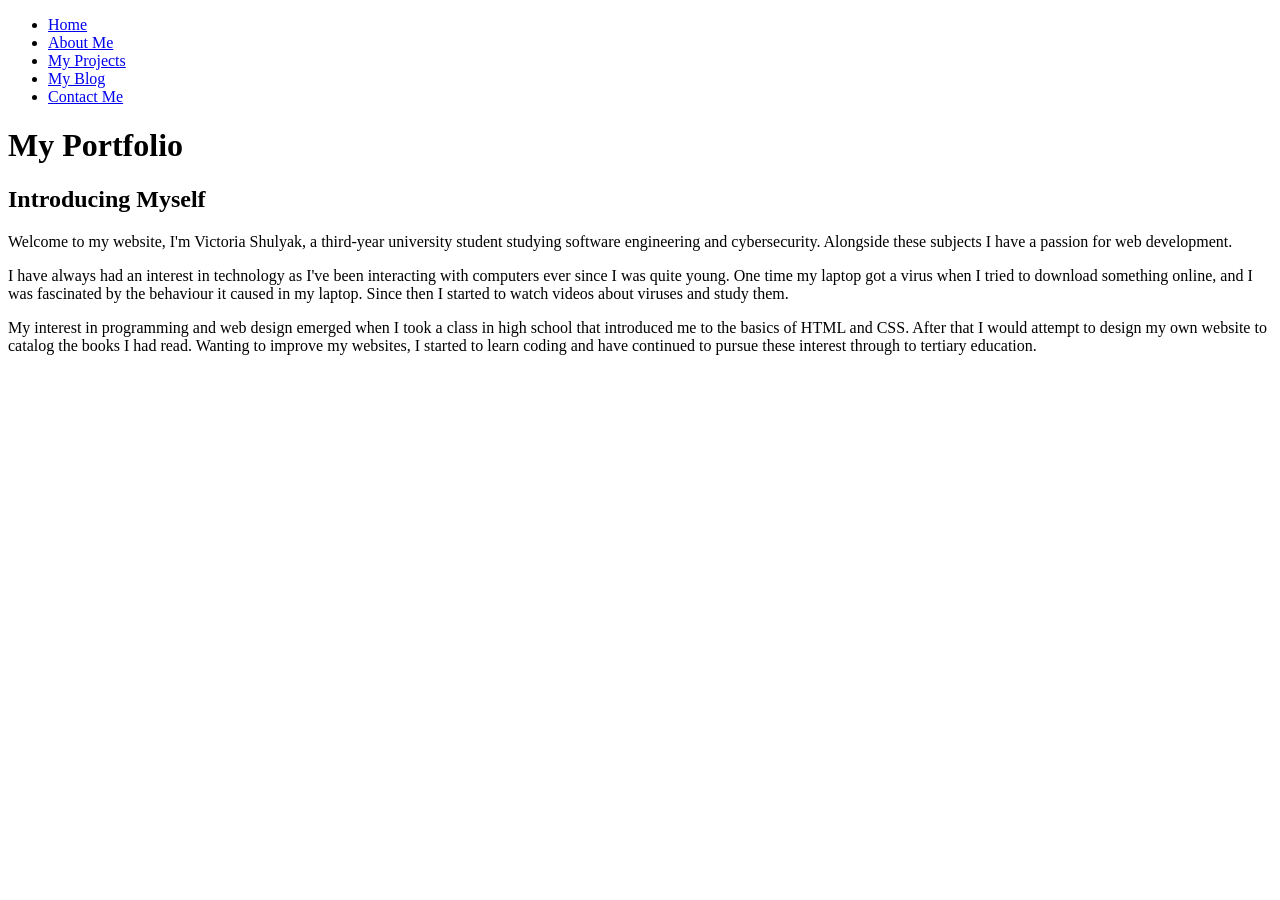
==== index.html @ 4e07ca61 "Created html files for pages, wrote introduction for index and navigation menu for all pages." ====
<!DOCTYPE html>
<head>
    <!-- Titles and other page elements
     may be placeholders for the time being.-->
    <meta charset="utf-8">
    <title>Victoria Shulyak Portfolio</title>
    <!-- Refs to stylesheets here-->
</head>

<body>
    <header>
        <nav>
            <ul>
                <li><a href="index.html">Home</a></li>
                <li><a href="about.html">About Me</a></li>
                <li><a href="projects.html">My Projects</a></li>
                <li><a href="blog.html">My Blog</a></li>
                <li><a href="contact.html">Contact Me</a></li>
            </ul>
        </nav>
    </header>

    <h1>My Portfolio</h1>
    <h2>Introducing Myself</h2>
    <p>Welcome to my website, I'm Victoria Shulyak, a third-year university student studying
        software engineering and cybersecurity. Alongside these subjects I have a passion for web
        development. 
    </p>
    <p>I have always had an interest in technology as I've been interacting with computers
        ever since I was quite young. One time my laptop got a virus when I tried to download 
        something online, and I was fascinated by the behaviour it caused in my laptop. Since then
        I started to watch videos about viruses and study them.
    </p>
    <p>My interest in programming and web design emerged when I took a class in high
        school that introduced me to the basics of HTML and CSS. After that I would 
        attempt to design my own website to catalog the books I had read. Wanting to
        improve my websites, I started to learn coding and have continued to pursue
        these interest through to tertiary education.
    </p>
    <!-- Current word count: 148-->
</body>
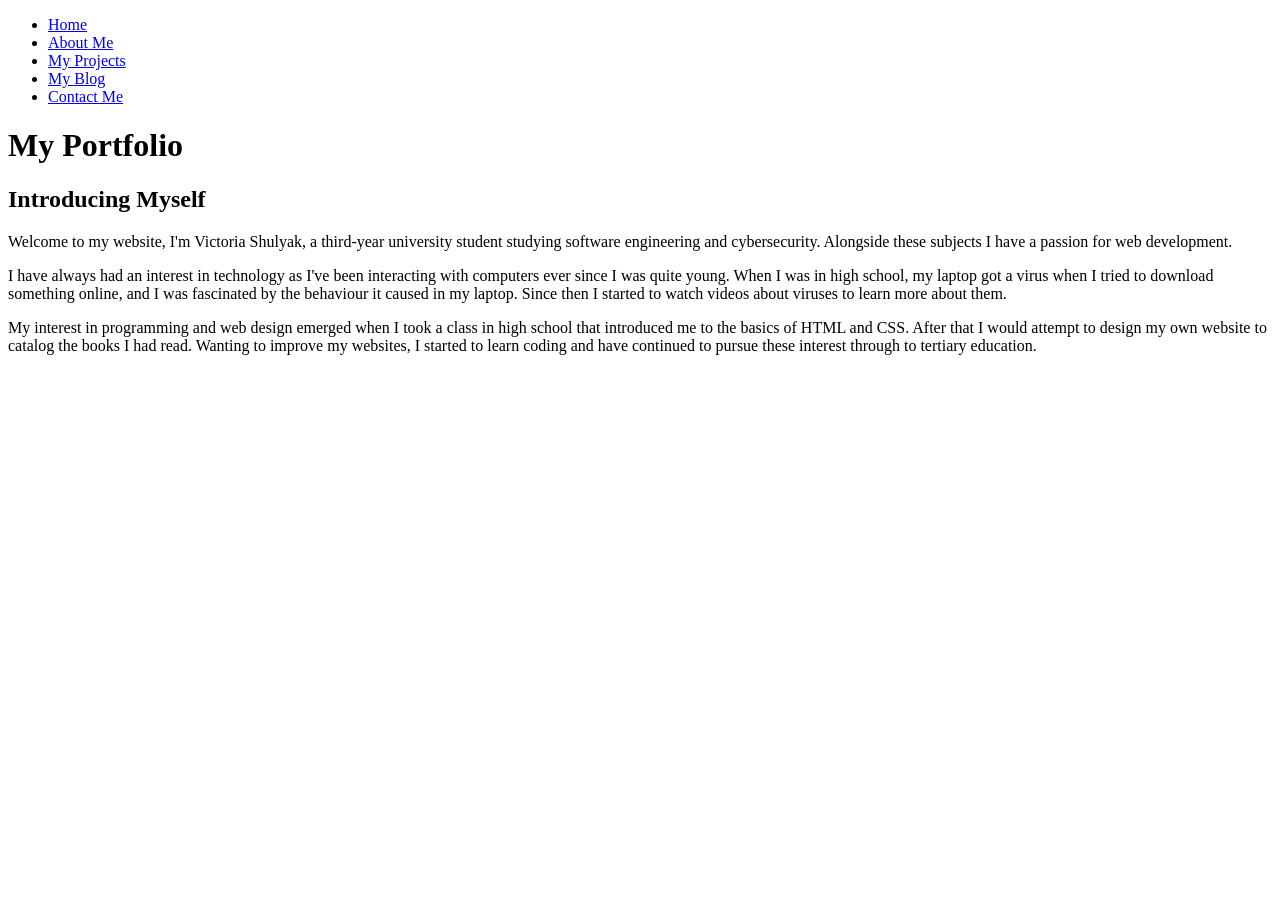
==== commit fec39c93: "added content to about page including bio and table, created css dir and stylesheets, though current" ====
--- a/index.html
+++ b/index.html
@@ -27,9 +27,9 @@
         development. 
     </p>
     <p>I have always had an interest in technology as I've been interacting with computers
-        ever since I was quite young. One time my laptop got a virus when I tried to download 
-        something online, and I was fascinated by the behaviour it caused in my laptop. Since then
-        I started to watch videos about viruses and study them.
+        ever since I was quite young. When I was in high school, my laptop got a virus when I tried 
+        to download something online, and I was fascinated by the behaviour it caused in my laptop.
+        Since then I started to watch videos about viruses to learn more about them.
     </p>
     <p>My interest in programming and web design emerged when I took a class in high
         school that introduced me to the basics of HTML and CSS. After that I would 
@@ -37,6 +37,6 @@
         improve my websites, I started to learn coding and have continued to pursue
         these interest through to tertiary education.
     </p>
-    <!-- Current word count: 148-->
+    <!-- Current word count: 150-->
 </body>
 
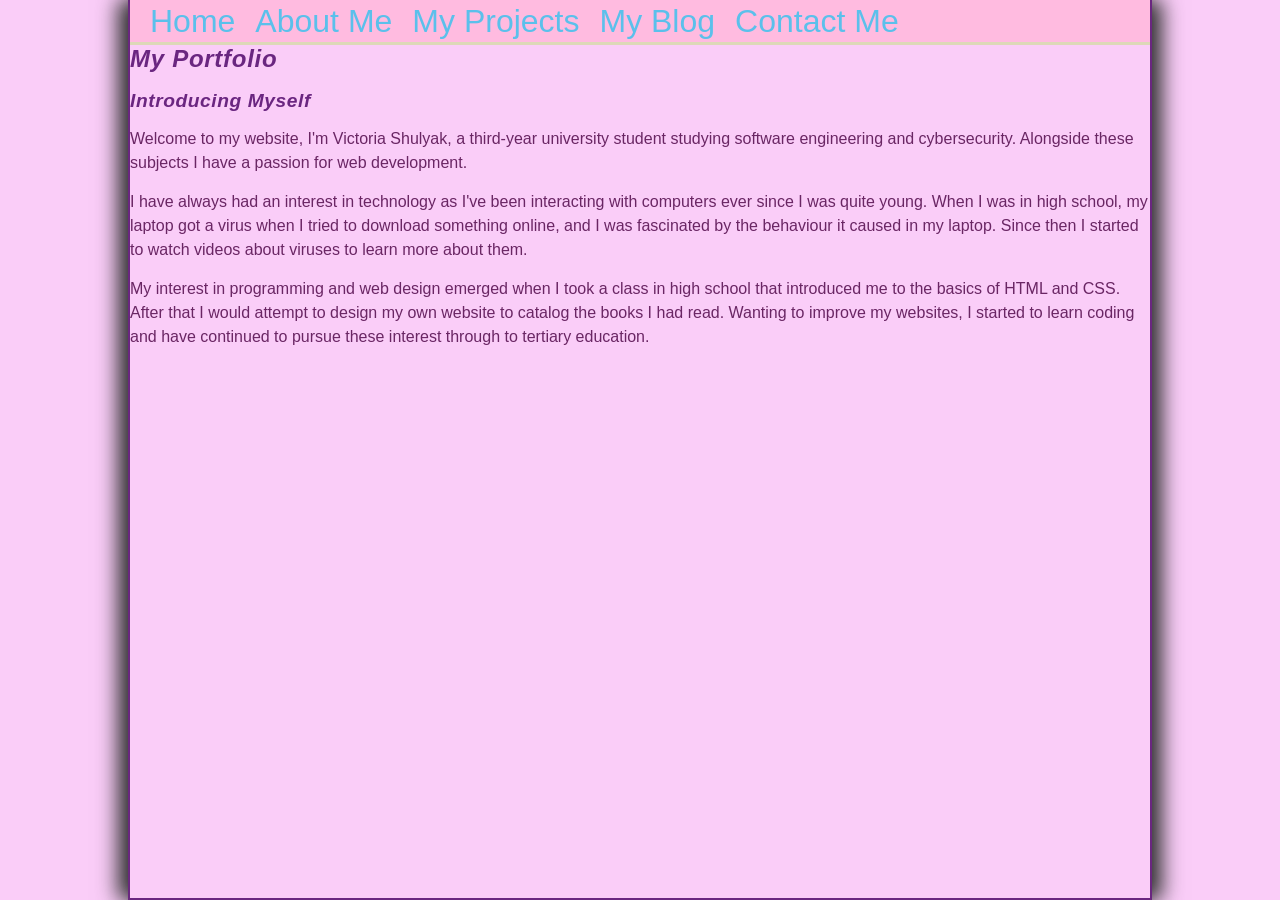
==== commit a82715b3: "created a stylesheet for websit + reset, linked stylesheets to websites" ====
--- a/index.html
+++ b/index.html
@@ -4,7 +4,8 @@
      may be placeholders for the time being.-->
     <meta charset="utf-8">
     <title>Victoria Shulyak Portfolio</title>
-    <!-- Refs to stylesheets here-->
+    <link href="css/reset_style.css" rel="stylesheet" />
+    <link href="css/web_style.css" rel="stylesheet" />
 </head>
 
 <body>
@@ -14,7 +15,7 @@
                 <li><a href="index.html">Home</a></li>
                 <li><a href="about.html">About Me</a></li>
                 <li><a href="projects.html">My Projects</a></li>
-                <li><a href="blog.html">My Blog</a></li>
+                <li><a href="interests.html">My Blog</a></li>
                 <li><a href="contact.html">Contact Me</a></li>
             </ul>
         </nav>
@@ -37,6 +38,6 @@
         improve my websites, I started to learn coding and have continued to pursue
         these interest through to tertiary education.
     </p>
-    <!-- Current word count: 150-->
+    <!-- Current word count: 154-->
 </body>
 
--- a/css/web_style.css
+++ b/css/web_style.css
@@ -0,0 +1,90 @@
+@charset "utf-8";
+
+/* Styles */
+
+@font-face {
+    font-family: 'Quicksand', sans-serif;
+    src: url('https://fonts.googleapis.com/css2?family=Quicksand:wght@300..700&display=swap');
+    font-weight: 300;
+}
+
+html{
+    background: rgb(250, 205, 248);
+    font-family: 'Gill Sans', 'Gill Sans MT', Calibri, 'Trebuchet MS', sans-serif;
+    height: 100%;
+}
+
+body{
+    background-color: rgb(250, 205, 248);
+    box-shadow: rgb(51, 51, 51) 10px 0px 20px, rgb(51, 51, 51) -10px 0px 20px;
+    border-left: 2px solid rgb(106, 38, 128);
+    border-right: 2px solid rgb(106, 38, 128);
+    border-bottom: 2px solid rgb(106, 38, 128);
+    min-height: 100%;
+    margin: 0px auto;
+    min-width: 320px;
+    max-width: 1024px;
+    width: 100%;
+}
+
+header nav ul{
+    background-color: rgb(255, 187, 224);
+    border-bottom: 3px solid rgb(221, 216, 184);
+    display: flex;
+    gap: 20px;
+    list-style: none;
+    padding: 5px 20px;
+    margin: 0; 
+}
+
+header nav ul li{
+    font-size: 2em;
+}
+
+header nav ul li a{
+    color: rgb(91, 192, 235);
+    width: 100%;
+}
+
+header nav ul li a:hover{
+    color: aliceblue;
+    background-color: rgb(106, 38, 128);
+}
+
+h1{
+    color: rgb(106, 38, 128);
+    font-weight: normal;
+    font-size: 1.5em;
+    font-style: oblique;
+    font-weight: bold;
+    letter-spacing: 0.03em;
+    line-height: 1.2em;
+    margin-bottom: 15px;
+}
+
+h2{
+    color: rgb(106, 38, 128);
+    font-weight: normal;
+    font-size: 1.2em;
+    font-style: oblique;
+    font-weight: bold;
+    letter-spacing: 0.03em;
+    line-height: 1.2em;
+    margin-bottom: 15px;    
+}
+
+p{
+    color: rgb(106, 38, 100);
+    line-height: 1.5;
+    margin-bottom: 15px;
+}
+
+article{
+    background-color: rgb(221, 200, 184);
+    border-left: 2px solid rgb(106, 38, 128);
+    border-right: 2px solid rgb(106, 38, 128);
+    border-bottom: 1px solid rgb(106, 38, 128);
+    border-top: 1px solid rgb(106, 38, 128);
+    min-height: 100%;
+    margin: 0px auto;
+}
